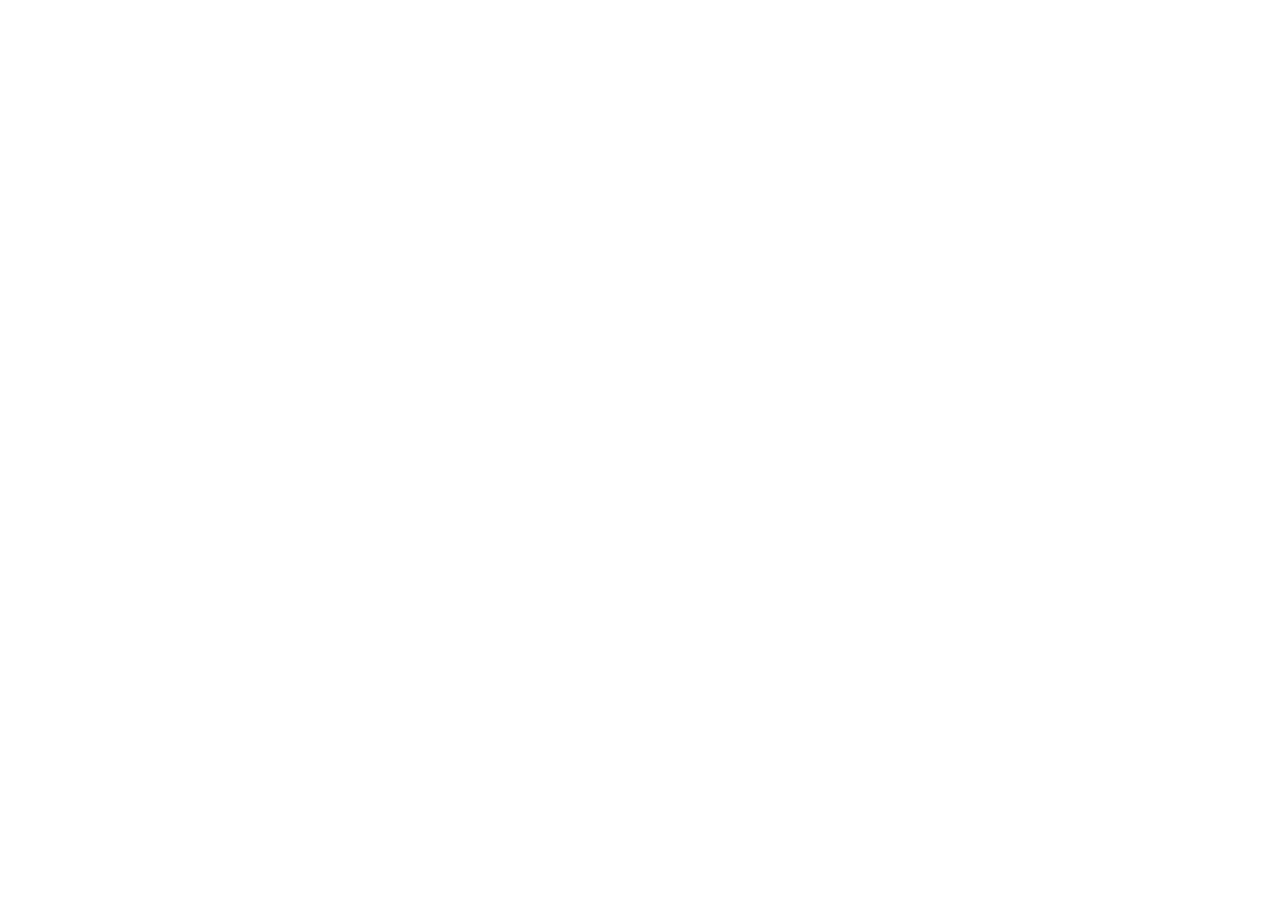
==== HTML/Experiment-1-Bootstrap-Grid/index.html @ 36758f33 "Create HTML skeleton for Bootstrap grid experiment" ====
<!DOCTYPE html>
<html lang="en">
<head>
    <meta charset="UTF-8">
    <meta name="viewport" content="width=device-width, initial-scale=1.0">
    <title>Responsive Web Page</title>

    <link href="https://cdn.jsdelivr.net/npm/bootstrap@5.3.2/dist/css/bootstrap.min.css" rel="stylesheet">
    <link rel="stylesheet" href="style.css">
</head>
<body>

</body>
</html>
<!DOCTYPE html>
<html lang="en">
<head>
    <meta charset="UTF-8">
    <meta name="viewport" content="width=device-width, initial-scale=1.0">
    <title>Bootstrap Grid Layout</title>

    <link href="https://cdn.jsdelivr.net/npm/bootstrap@5.3.2/dist/css/bootstrap.min.css" rel="stylesheet">
    <link rel="stylesheet" href="style.css">
</head>
<body>

</body>
</html>
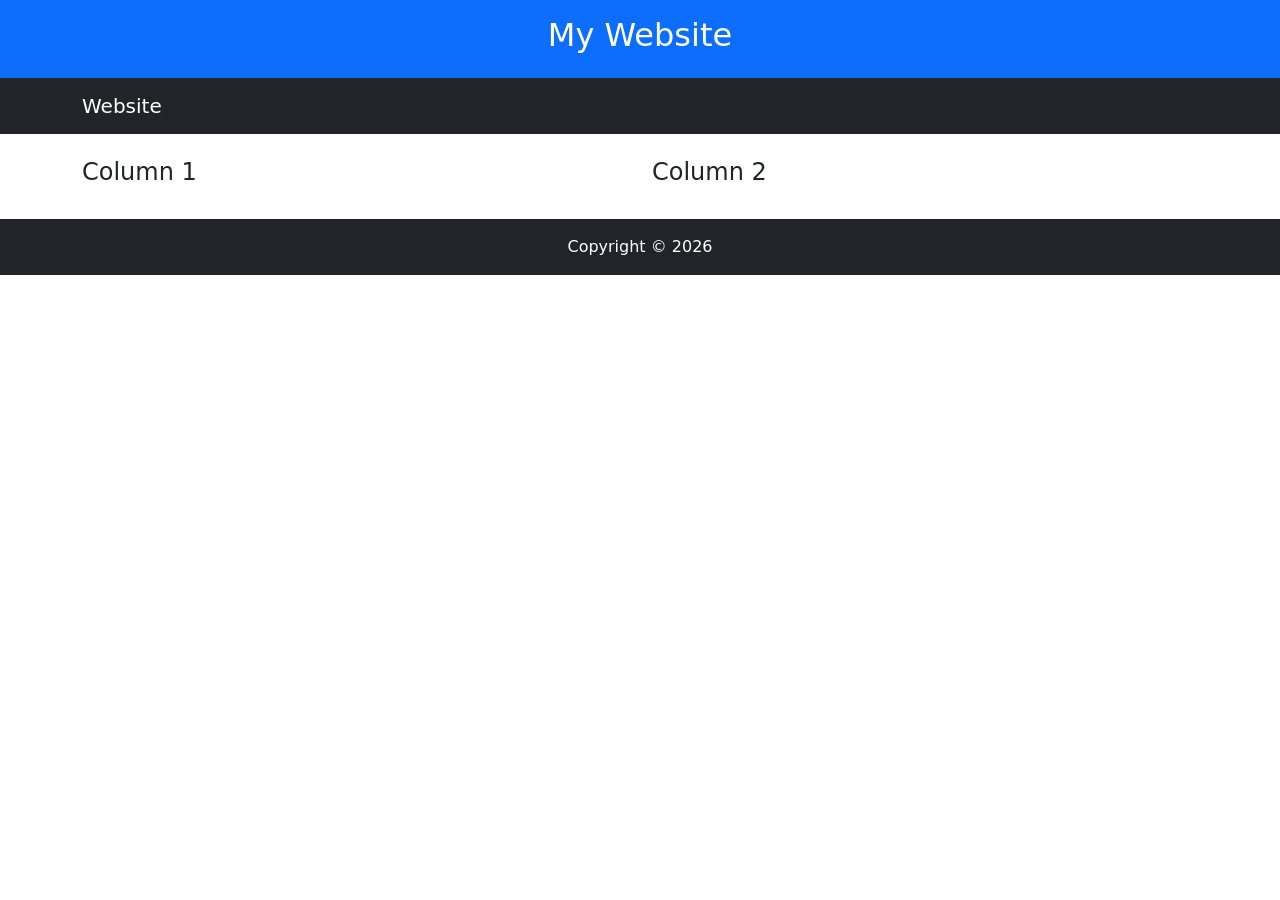
==== commit 7b03da2f: "Add Bootstrap page layout structure" ====
--- a/HTML/Experiment-1-Bootstrap-Grid/index.html
+++ b/HTML/Experiment-1-Bootstrap-Grid/index.html
@@ -10,19 +10,33 @@
 </head>
 <body>
 
+<header class="bg-primary text-white text-center p-3">
+    <h2>My Website</h2>
+</header>
+
+<nav class="navbar navbar-expand-lg navbar-dark bg-dark">
+    <div class="container">
+        <a class="navbar-brand" href="#">Website</a>
+    </div>
+</nav>
+
+<div class="container mt-4">
+    <div class="row">
+        <div class="col-md-6">
+            <h4>Column 1</h4>
+        </div>
+
+        <div class="col-md-6">
+            <h4>Column 2</h4>
+        </div>
+    </div>
+</div>
+
+<footer class="bg-dark text-white text-center p-3 mt-4">
+    Copyright © 2026
+</footer>
+
 </body>
-</html>
-<!DOCTYPE html>
-<html lang="en">
-<head>
-    <meta charset="UTF-8">
-    <meta name="viewport" content="width=device-width, initial-scale=1.0">
-    <title>Bootstrap Grid Layout</title>
-
-    <link href="https://cdn.jsdelivr.net/npm/bootstrap@5.3.2/dist/css/bootstrap.min.css" rel="stylesheet">
-    <link rel="stylesheet" href="style.css">
-</head>
-<body>
 
 </body>
 </html>
